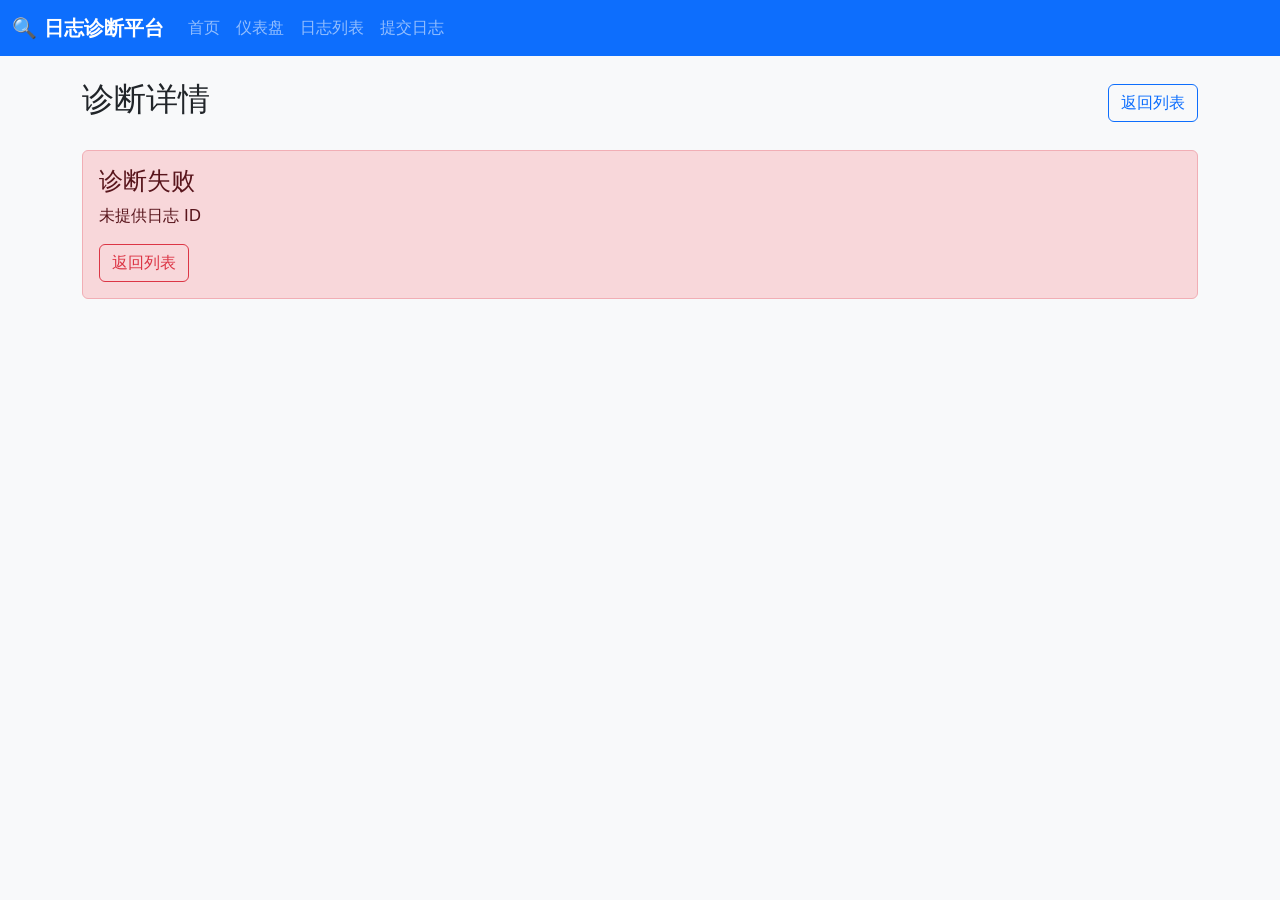
==== frontend/diagnosis.html @ ec9e69c6 "feat: complete all frontend pages (list, dashboard, diagnosis details)" ====
<!DOCTYPE html>
<html lang="zh-CN">
<head>
    <meta charset="UTF-8">
    <meta name="viewport" content="width=device-width, initial-scale=1.0">
    <title>诊断详情 - 智能日志分析与诊断平台</title>
    <link href="https://cdn.jsdelivr.net/npm/bootstrap@5.3.2/dist/css/bootstrap.min.css" rel="stylesheet">
    <link href="css/style.css" rel="stylesheet">
</head>
<body>
    <!-- 导航栏 -->
    <nav class="navbar navbar-expand-lg navbar-dark bg-primary">
        <div class="container-fluid">
            <a class="navbar-brand" href="index.html">🔍 日志诊断平台</a>
            <button class="navbar-toggler" type="button" data-bs-toggle="collapse" data-bs-target="#navbarNav">
                <span class="navbar-toggler-icon"></span>
            </button>
            <div class="collapse navbar-collapse" id="navbarNav">
                <ul class="navbar-nav">
                    <li class="nav-item"><a class="nav-link" href="index.html">首页</a></li>
                    <li class="nav-item"><a class="nav-link" href="dashboard.html">仪表盘</a></li>
                    <li class="nav-item"><a class="nav-link" href="list.html">日志列表</a></li>
                    <li class="nav-item"><a class="nav-link" href="submit.html">提交日志</a></li>
                </ul>
            </div>
        </div>
    </nav>

    <main class="container mt-4">
        <div class="d-flex justify-content-between align-items-center mb-4">
            <h2>诊断详情</h2>
            <button class="btn btn-outline-primary" onclick="goBack()">返回列表</button>
        </div>

        <!-- 加载状态 -->
        <div id="loadingState" class="text-center py-5">
            <div class="spinner-border text-primary" role="status"></div>
            <p class="mt-2">加载中...</p>
        </div>

        <!-- 错误状态 -->
        <div id="errorState" class="d-none">
            <div class="alert alert-danger">
                <h4>诊断失败</h4>
                <p id="errorMessage"></p>
                <button class="btn btn-outline-danger" onclick="goBack()">返回列表</button>
            </div>
        </div>

        <!-- 诊断结果 -->
        <div id="diagnosisResult" class="d-none">
            <div class="row g-4">
                <!-- 左栏：原始日志 -->
                <div class="col-md-5">
                    <h5>原始日志</h5>
                    <div class="card">
                        <div class="card-body">
                            <dl class="row mb-0">
                                <dt class="col-sm-4">ID</dt>
                                <dd class="col-sm-8" id="logId"></dd>

                                <dt class="col-sm-4">异常类型</dt>
                                <dd class="col-sm-8"><span class="badge bg-info" id="logExceptionType"></span></dd>

                                <dt class="col-sm-4">严重程度</dt>
                                <dd class="col-sm-8"><span id="logSeverity"></span></dd>

                                <dt class="col-sm-4">服务名称</dt>
                                <dd class="col-sm-8" id="logService"></dd>
                            </dl>

                            <hr>

                            <h6>日志内容</h6>
                            <pre class="bg-light p-3" id="logContent" style="max-height: 200px; overflow-y: auto;"></pre>

                            <div id="stackTraceSection" class="d-none">
                                <h6>堆栈跟踪</h6>
                                <pre class="bg-dark text-white p-3" id="logStackTrace" style="max-height: 150px; overflow-y: auto;"></pre>
                            </div>
                        </div>
                    </div>
                </div>

                <!-- 右栏：诊断结果 -->
                <div class="col-md-7">
                    <h5>诊断结果</h5>

                    <!-- 严重程度评估 -->
                    <div class="card mb-3">
                        <div class="card-header d-flex justify-content-between align-items-center">
                            <span>严重程度评估</span>
                            <span id="severityBadge" class="badge"></span>
                        </div>
                    </div>

                    <!-- 根因分析 -->
                    <div class="card mb-3">
                        <div class="card-header">根因分析</div>
                        <div class="card-body">
                            <p id="rootCause" class="mb-0"></p>
                        </div>
                    </div>

                    <!-- 建议解决方案 -->
                    <div class="card mb-3">
                        <div class="card-header">建议解决方案</div>
                        <div class="card-body">
                            <ol id="solution" class="mb-0"></ol>
                        </div>
                    </div>

                    <!-- 相似日志推荐 -->
                    <div class="card">
                        <div class="card-header">相似日志推荐</div>
                        <div class="card-body">
                            <ul id="similarLogs" class="list-group">
                                <li class="list-group-item text-muted">暂无相似日志</li>
                            </ul>
                        </div>
                    </div>

                    <!-- 重新诊断按钮 -->
                    <div class="mt-3 text-end">
                        <button class="btn btn-success btn-lg" onclick="redaignose()">
                            🔄 重新诊断
                        </button>
                    </div>
                </div>
            </div>
        </div>
    </main>

    <div class="toast-container position-fixed bottom-0 end-0 p-3"></div>

    <script src="https://cdn.jsdelivr.net/npm/bootstrap@5.3.2/dist/js/bootstrap.bundle.min.js"></script>
    <script src="js/api.js"></script>
    <script src="js/diagnosis.js"></script>
</body>
</html>
---- frontend/css/style.css ----
/* frontend/css/style.css */
/* 自定义样式覆盖和扩展 */

body {
    background-color: #f8f9fa;
}

.navbar-brand {
    font-weight: 600;
}

.jumbotron {
    background-color: #ffffff;
    border-radius: 0.5rem;
    padding: 2rem;
    box-shadow: 0 0.125rem 0.25rem rgba(0, 0, 0, 0.075);
}

/* 表格样式 */
.table-hover tbody tr:hover {
    background-color: rgba(0, 123, 255, 0.05);
}

/* 徽章大小 */
.badge-severity {
    min-width: 70px;
}

/* 卡片阴影 */
.card {
    box-shadow: 0 0.125rem 0.25rem rgba(0, 0, 0, 0.075);
}

/* 图表容器 */
.chart-container {
    position: relative;
    height: 300px;
    width: 100%;
}

/* Toast 通知 */
.toast-container {
    z-index: 1050;
}
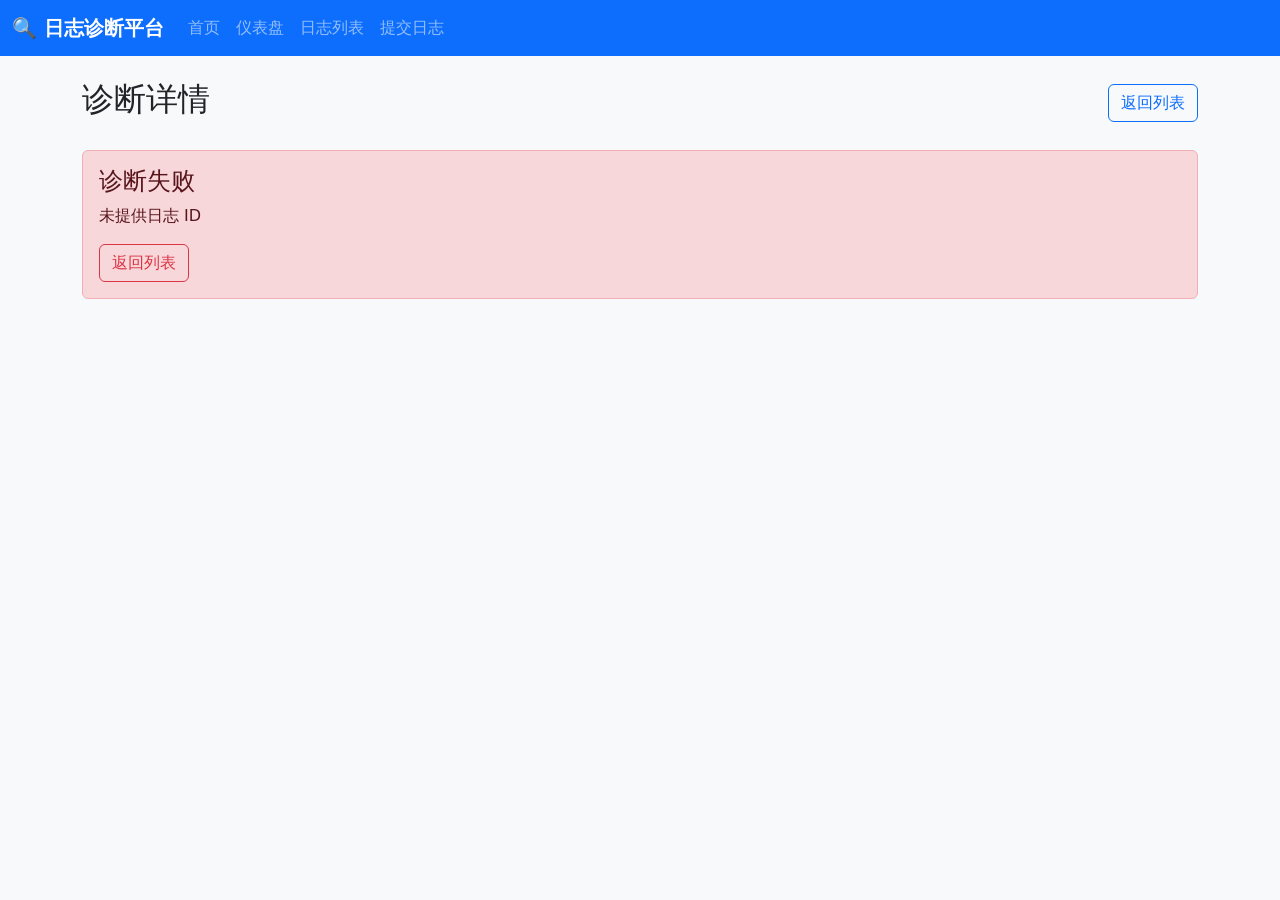
==== commit 0edb74c8: "feat: add file upload, LLM fallback diagnosis, edit page, error pages - Backend: support multipart/f" ====
--- a/frontend/diagnosis.html
+++ b/frontend/diagnosis.html
@@ -106,7 +106,7 @@
                     <div class="card mb-3">
                         <div class="card-header">建议解决方案</div>
                         <div class="card-body">
-                            <ol id="solution" class="mb-0"></ol>
+                            <div id="solution" class="mb-0"></div>
                         </div>
                     </div>
 
